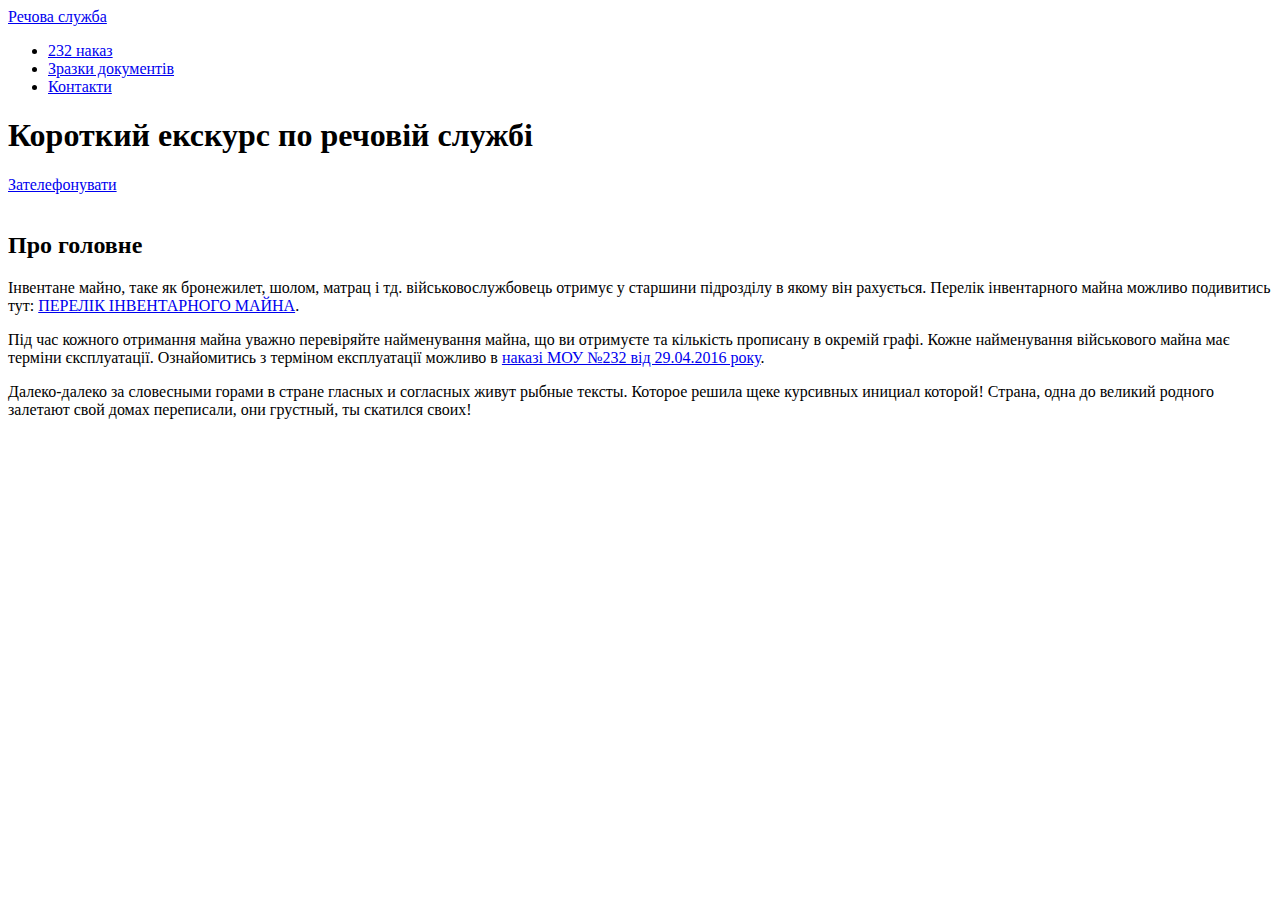
==== index.html @ c297483e "Create index.html" ====
<!DOCTYPE html>
<html lang="ru">
<head>
    <meta charset="UTF-8">
    <meta http-equiv="X-UA-Compatible" content="IE=edge">
    <meta name="viewport" content="width=device-width, initial-scale=1.0">
    <title>Речова служба</title>
    <link rel="stylesheet" href="css/style.css">
</head>
<body>
    <header>
        <nav>
            <a href="#" class="logo">Речова служба</a>
            <ul class="menu">
                <li><a href="#">232 наказ</a></li>
                <li><a href="#">Зразки документів</a></li>
                <li><a href="02/index.html">Контакти </a></li>
            </ul>
        </nav>
        <div class="content">
            <h1>Короткий екскурс по речовій службі</h1>
            <a href="tel:+380665983402" class="call">Зателефонувати</a>
        </div>
    </header>
    <main>
        <section class="about">
            <div class="container content">
                <div class="photo">
                    <img src="img/moneyken-main.jpg" alt="">
                </div>
                <div class="text">
                    <h2>Про головне</h2>
                    <p>Інвентане майно, таке як бронежилет, шолом, матрац і тд. військовослужбовець отримує у старшини підрозділу в якому він рахується. Перелік інвентарного майна можливо подивитись тут: <a href="#" class="perelik">ПЕРЕЛІК ІНВЕНТАРНОГО МАЙНА</a>.</p>
                    <p>Під час кожного отримання майна уважно перевіряйте найменування майна, що ви отримуєте та кількість прописану в окремій графі. Кожне найменування військового майна має терміни єксплуатації. Ознайомитись з терміном експлуатації можливо в <a href="#" class="nakaz">наказі МОУ №232 від 29.04.2016 року</a>.</p>
                    <p>Далеко-далеко за словесными горами в стране гласных и согласных живут рыбные тексты. Которое решила щеке курсивных инициал которой! Страна, одна до великий родного залетают свой домах переписали, они грустный, ты скатился своих!</p>
                </div>
            </div>
        </section>
    </main>
    <footer></footer>
</body>


</html>
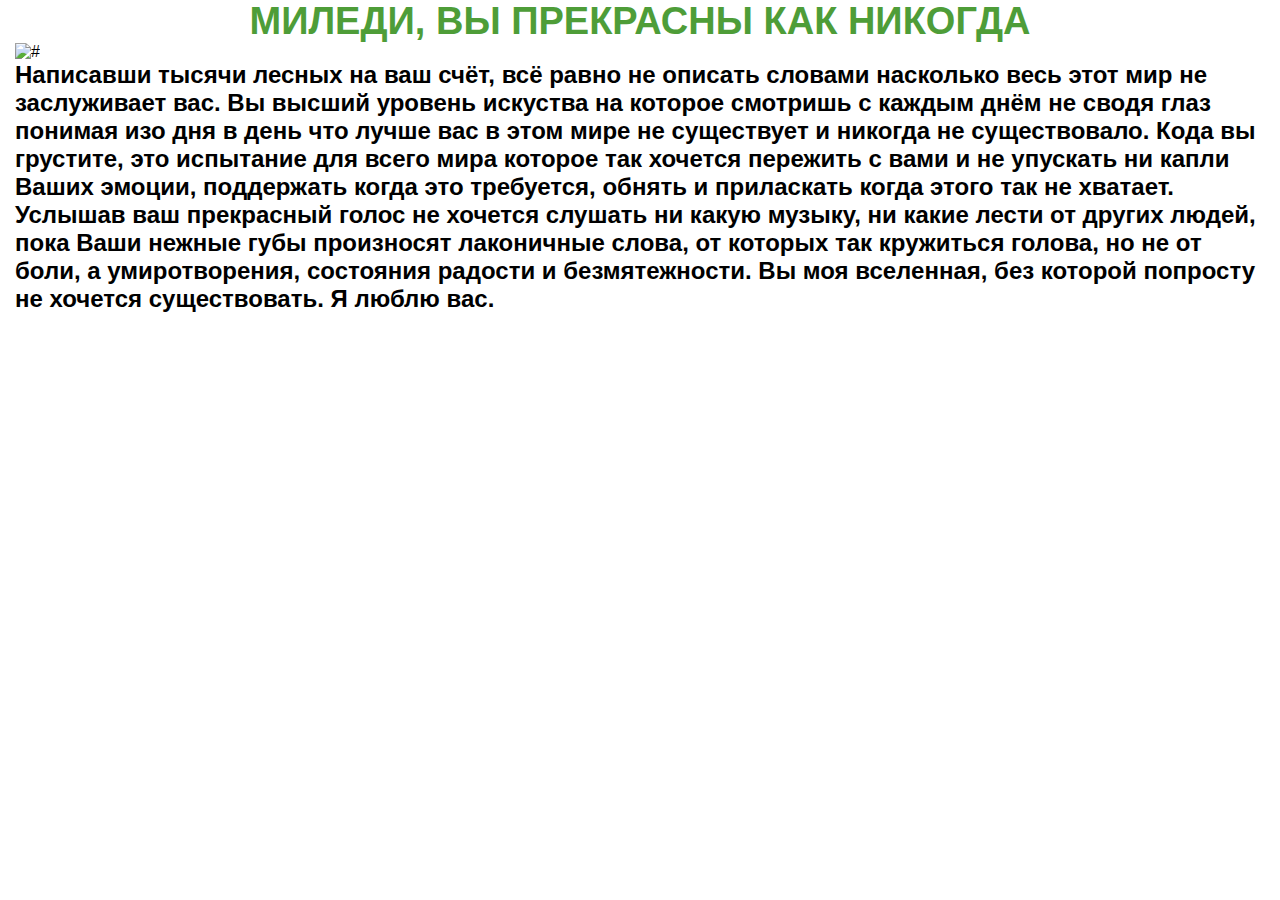
==== commit 81f9be4f: "Update index.html" ====
--- a/index.html
+++ b/index.html
@@ -4,41 +4,23 @@
     <meta charset="UTF-8">
     <meta http-equiv="X-UA-Compatible" content="IE=edge">
     <meta name="viewport" content="width=device-width, initial-scale=1.0">
-    <title>Речова служба</title>
+    <title>Murochka</title>
     <link rel="stylesheet" href="css/style.css">
 </head>
 <body>
-    <header>
-        <nav>
-            <a href="#" class="logo">Речова служба</a>
-            <ul class="menu">
-                <li><a href="#">232 наказ</a></li>
-                <li><a href="#">Зразки документів</a></li>
-                <li><a href="02/index.html">Контакти </a></li>
-            </ul>
-        </nav>
-        <div class="content">
-            <h1>Короткий екскурс по речовій службі</h1>
-            <a href="tel:+380665983402" class="call">Зателефонувати</a>
+    <menu> 
+        <div class="container">
+            <h1>Миледи, вы прекрасны как никогда</h1>
+            <img src="img/MILEDI.jpeg" alt="#">
+                <h2>Написавши тысячи лесных на ваш счёт, всё равно не описать словами насколько весь этот мир не заслуживает вас. 
+                    Вы высший уровень искуства на которое смотришь с каждым днём не сводя глаз понимая изо дня  в день
+                    что лучше вас в этом мире не существует и никогда не существовало. Кода вы грустите, это испытание для всего мира
+                    которое так хочется пережить с вами и не упускать ни капли Ваших эмоции, поддержать когда это требуется, обнять и 
+                    приласкать когда этого так не хватает. Услышав ваш прекрасный голос не хочется слушать ни какую музыку, ни какие лести 
+                    от других людей, пока Ваши нежные губы произносят лаконичные слова, от которых так кружиться голова, но не
+                    от боли, а умиротворения, состояния радости и безмятежности. Вы моя вселенная, без которой попросту не хочется существовать. Я люблю вас.
+                </h2>
         </div>
-    </header>
-    <main>
-        <section class="about">
-            <div class="container content">
-                <div class="photo">
-                    <img src="img/moneyken-main.jpg" alt="">
-                </div>
-                <div class="text">
-                    <h2>Про головне</h2>
-                    <p>Інвентане майно, таке як бронежилет, шолом, матрац і тд. військовослужбовець отримує у старшини підрозділу в якому він рахується. Перелік інвентарного майна можливо подивитись тут: <a href="#" class="perelik">ПЕРЕЛІК ІНВЕНТАРНОГО МАЙНА</a>.</p>
-                    <p>Під час кожного отримання майна уважно перевіряйте найменування майна, що ви отримуєте та кількість прописану в окремій графі. Кожне найменування військового майна має терміни єксплуатації. Ознайомитись з терміном експлуатації можливо в <a href="#" class="nakaz">наказі МОУ №232 від 29.04.2016 року</a>.</p>
-                    <p>Далеко-далеко за словесными горами в стране гласных и согласных живут рыбные тексты. Которое решила щеке курсивных инициал которой! Страна, одна до великий родного залетают свой домах переписали, они грустный, ты скатился своих!</p>
-                </div>
-            </div>
-        </section>
-    </main>
-    <footer></footer>
+    </menu> 
 </body>
-
-
-</html>+</html>
--- a/css/style.css
+++ b/css/style.css
@@ -0,0 +1,132 @@
+* {
+    margin: 0;
+    padding: 0;
+    box-sizing: border-box;
+}
+
+body {
+    font-family: Arial, Helvetica, sans-serif;
+}
+
+a {
+    text-decoration: none;
+}
+
+ul {
+    list-style: none;
+}
+
+nav {
+    background: black;
+    padding: 20px;
+    display: flex;
+    justify-content: space-around;
+    align-items: center;
+    flex-wrap: wrap;
+}
+
+.logo {
+    font-size: 30px;
+    font-weight: 700;
+    color: white;
+}
+
+.menu {
+    display: flex;
+    flex-wrap: wrap;
+    justify-content: space-around;
+}
+
+.menu a {
+    color: white;
+    font-size: 18px;
+    padding: 15px;
+    display: inline-block;
+}
+
+header {
+    background: url(../img/zrp-main.jpg);
+    background-repeat: no-repeat;
+    background-size: cover;
+    background-position: center center;
+    height: 100vh;
+    display: flex;
+    flex-direction: column; 
+}
+
+header .content {
+    height: 100%;
+    display: flex;
+    flex-direction: column;
+    justify-content: center;
+    align-items: center;
+}
+
+h1 {
+    color: rgb(78, 157, 56);
+    text-transform: uppercase;
+    font-size: 38px;
+    text-align: center;
+}
+
+.call {
+    background: olive;
+    color: black;
+    padding: 10px 20px;
+    text-transform: uppercase;
+    border-radius: 10px;
+    margin-top: 30px;
+}
+
+.about {
+    padding-top: 60px;
+    padding-bottom: 30px;
+}
+
+.container {
+    max-width: 1440px;
+    padding: 0 15px;
+    width: 100%;
+    margin: 0 auto;
+}
+
+.about .content {
+    display: flex;
+    flex-wrap: wrap;
+    justify-content: space-around;
+}
+
+.photo {
+    width: 500px;
+    margin-bottom: 30px;
+}
+
+.text {
+    width: 500px;
+}
+
+.photo img {
+    width: 100%;
+}
+
+.text h2 {
+    font-size: 40px;
+    margin-bottom: 20px;
+}
+
+.text p {
+    font-size: 20px;
+    margin-bottom: 15px;
+    line-height: 30px;
+}
+
+.text .nakaz {
+    text-decoration: none;
+    color:grey;
+}
+
+.text .perelik {
+    text-decoration: none;
+    color:darkturquoise;
+}
+
